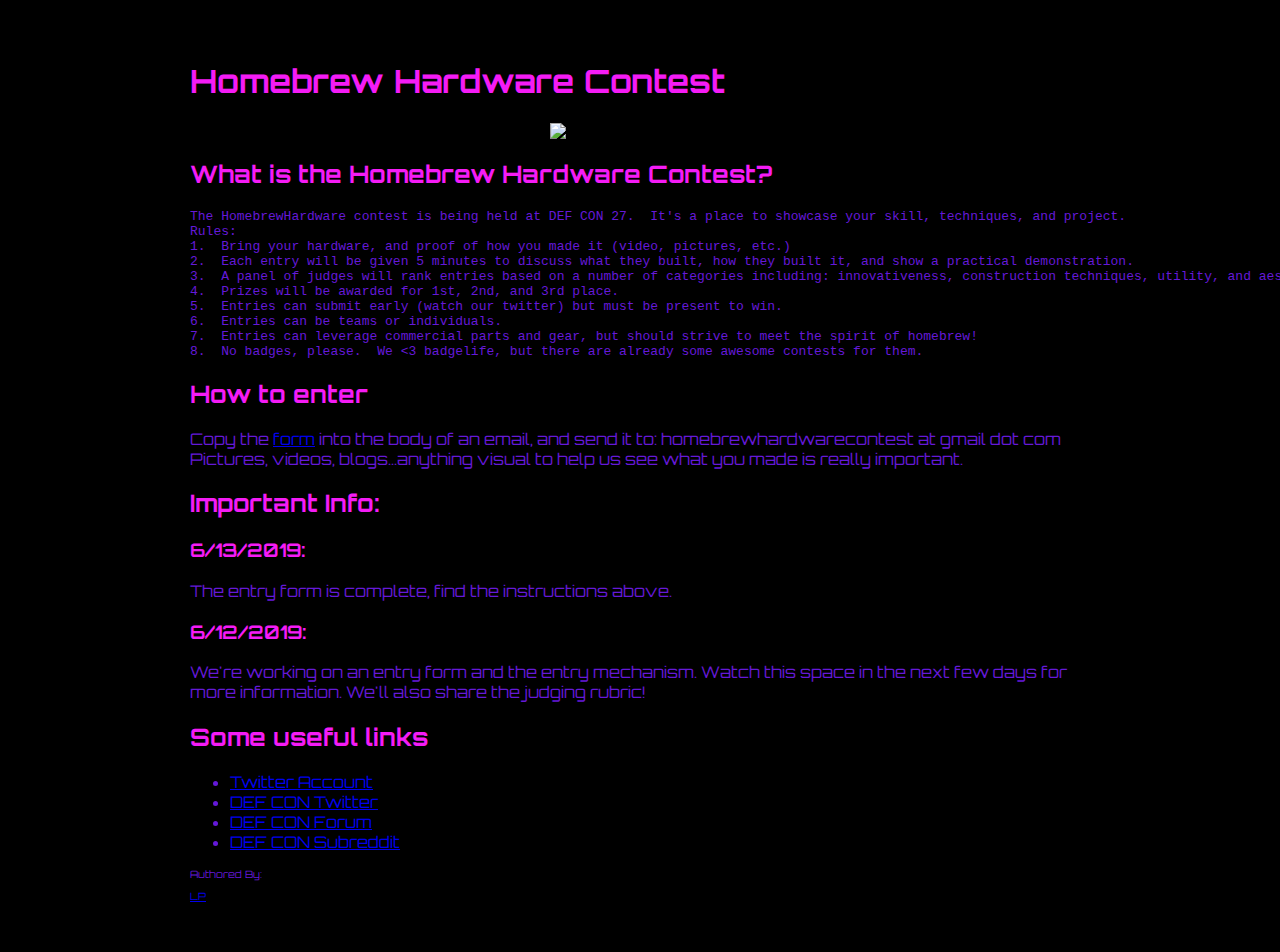
==== index.html @ 7e29e686 "added entry form information, changed colors of headings" ====
<!DOCTYPE html>
<html>
<head>
	<title>Homebrew Hardware Contest</title>
	<link rel="stylesheet" type="text/css" href="brew.css">
	<link href="https://fonts.googleapis.com/css?family=Orbitron:400,500&display=swap" rel="stylesheet">
</head>
<body>
	<h1>Homebrew Hardware Contest</h1>
	<p>
		<img id="mainLogo"src="media/images/homebrewLogoT.png">
	</p>
	<div></div>
	<h2>What is the Homebrew Hardware Contest?</h2>
	<p><pre>The HomebrewHardware contest is being held at DEF CON 27.  It's a place to showcase your skill, techniques, and project.
Rules:
1.  Bring your hardware, and proof of how you made it (video, pictures, etc.)
2.  Each entry will be given 5 minutes to discuss what they built, how they built it, and show a practical demonstration.
3.  A panel of judges will rank entries based on a number of categories including: innovativeness, construction techniques, utility, and aesthetics.
4.  Prizes will be awarded for 1st, 2nd, and 3rd place.
5.  Entries can submit early (watch our twitter) but must be present to win.
6.  Entries can be teams or individuals.
7.  Entries can leverage commercial parts and gear, but should strive to meet the spirit of homebrew!
8.  No badges, please.  We <3 badgelife, but there are already some awesome contests for them.</pre></p>
	<h2>How to enter</h2>
		<p>
			Copy the <a href="form.txt">form</a> into the body of an email, and send it to: homebrewhardwarecontest at gmail dot com
			Pictures, videos, blogs...anything visual to help us see what you made is really important.
		</p>
	<h2>Important Info:</h2>
	<h3>6/13/2019:</h3>
		<p>The entry form is complete, find the instructions above.</p>
	<h3>6/12/2019:</h3>
		<p>We're working on an entry form and the entry mechanism.  Watch this space in the next few days for more information.  We'll also share the judging rubric!</p>
	<h2>Some useful links</h2>
		<ul>
			<li><a href="https://twitter.com/homebrewhardwa1">Twitter Account</a></li>
			<li><a href="https://twitter.com/defcon">DEF CON Twitter</a></li>
			<li><a href="https://forum.defcon.org/node/228300">DEF CON Forum</a></li>
			<li><a href="https://www.reddit.com/r/defcon">DEF CON Subreddit</a></li>
		</ul>
<footer> <!-- if you author something, add yourself here-->
	<p>Authored By:</p>
  <p><a href="https://twitter.com/last_person">LP</a></p>
</footer>
</body>
</html>
---- brew.css ----
body {
	background-color: #000000;
	font-family: 'Orbitron', sans-serif;
	color: #6519d8;
	max-width: 900px;
	width: 95%;
	padding: 20px;
	margin: 20px auto;
	/*border-right: 2px solid #38fafc;
	border-left: 2px solid #38fafc;*/
}

footer {
 	font-size: 10px;

 }

a:visited{
	color:#38fafc;
}

h1, h2, h3 {
	color: #f41cf5;
}

#mainLogo{
	display: block;
  margin-left: auto;
  margin-right: auto;
  width: 20%;
  }

/*
Colors used:
Neon pink: #f41cf5;
Neon blue: #38fafc;
Neon purple:#6519d8;
*/
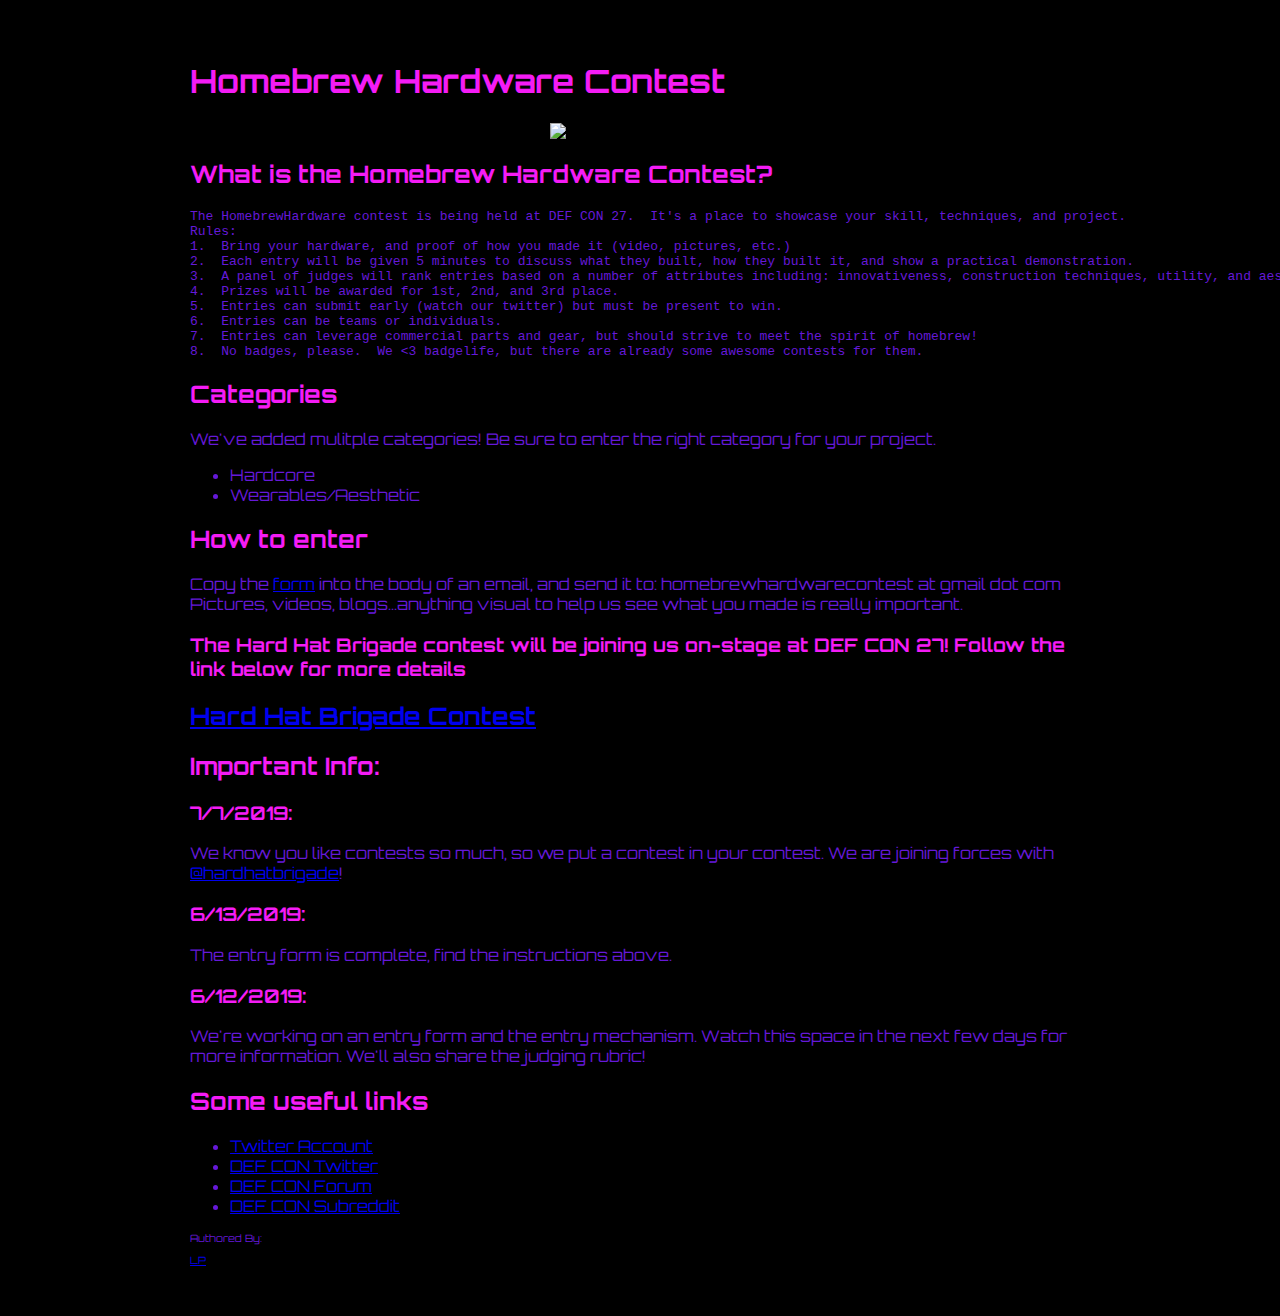
==== commit 1a237989: "added first try at adding HHB page, info, ect" ====
--- a/index.html
+++ b/index.html
@@ -16,18 +16,31 @@
 Rules:
 1.  Bring your hardware, and proof of how you made it (video, pictures, etc.)
 2.  Each entry will be given 5 minutes to discuss what they built, how they built it, and show a practical demonstration.
-3.  A panel of judges will rank entries based on a number of categories including: innovativeness, construction techniques, utility, and aesthetics.
+3.  A panel of judges will rank entries based on a number of attributes including: innovativeness, construction techniques, utility, and aesthetics.
 4.  Prizes will be awarded for 1st, 2nd, and 3rd place.
 5.  Entries can submit early (watch our twitter) but must be present to win.
 6.  Entries can be teams or individuals.
 7.  Entries can leverage commercial parts and gear, but should strive to meet the spirit of homebrew!
 8.  No badges, please.  We <3 badgelife, but there are already some awesome contests for them.</pre></p>
+	<h2>Categories</h2>
+		<p>
+			We've added mulitple categories!  Be sure to enter the right category for your project.
+			<ul>
+				<li>Hardcore</li>
+				<li>Wearables/Aesthetic</li>
+			</ul>
+		</p>
 	<h2>How to enter</h2>
 		<p>
 			Copy the <a href="form.txt">form</a> into the body of an email, and send it to: homebrewhardwarecontest at gmail dot com
 			Pictures, videos, blogs...anything visual to help us see what you made is really important.
 		</p>
+	<h3>The Hard Hat Brigade contest will be joining us on-stage at DEF CON 27! Follow the link below for more details</h3>
+	<h2><a href="hardhat.html">Hard Hat Brigade Contest</a></h2>
+	
 	<h2>Important Info:</h2>
+	<h3>7/7/2019:</h3>
+	<p>We know you like contests so much, so we put a contest in your contest.  We are joining forces with <a href="https://twitter.com/hardhatbrigade">@hardhatbrigade</a>!</p>
 	<h3>6/13/2019:</h3>
 		<p>The entry form is complete, find the instructions above.</p>
 	<h3>6/12/2019:</h3>
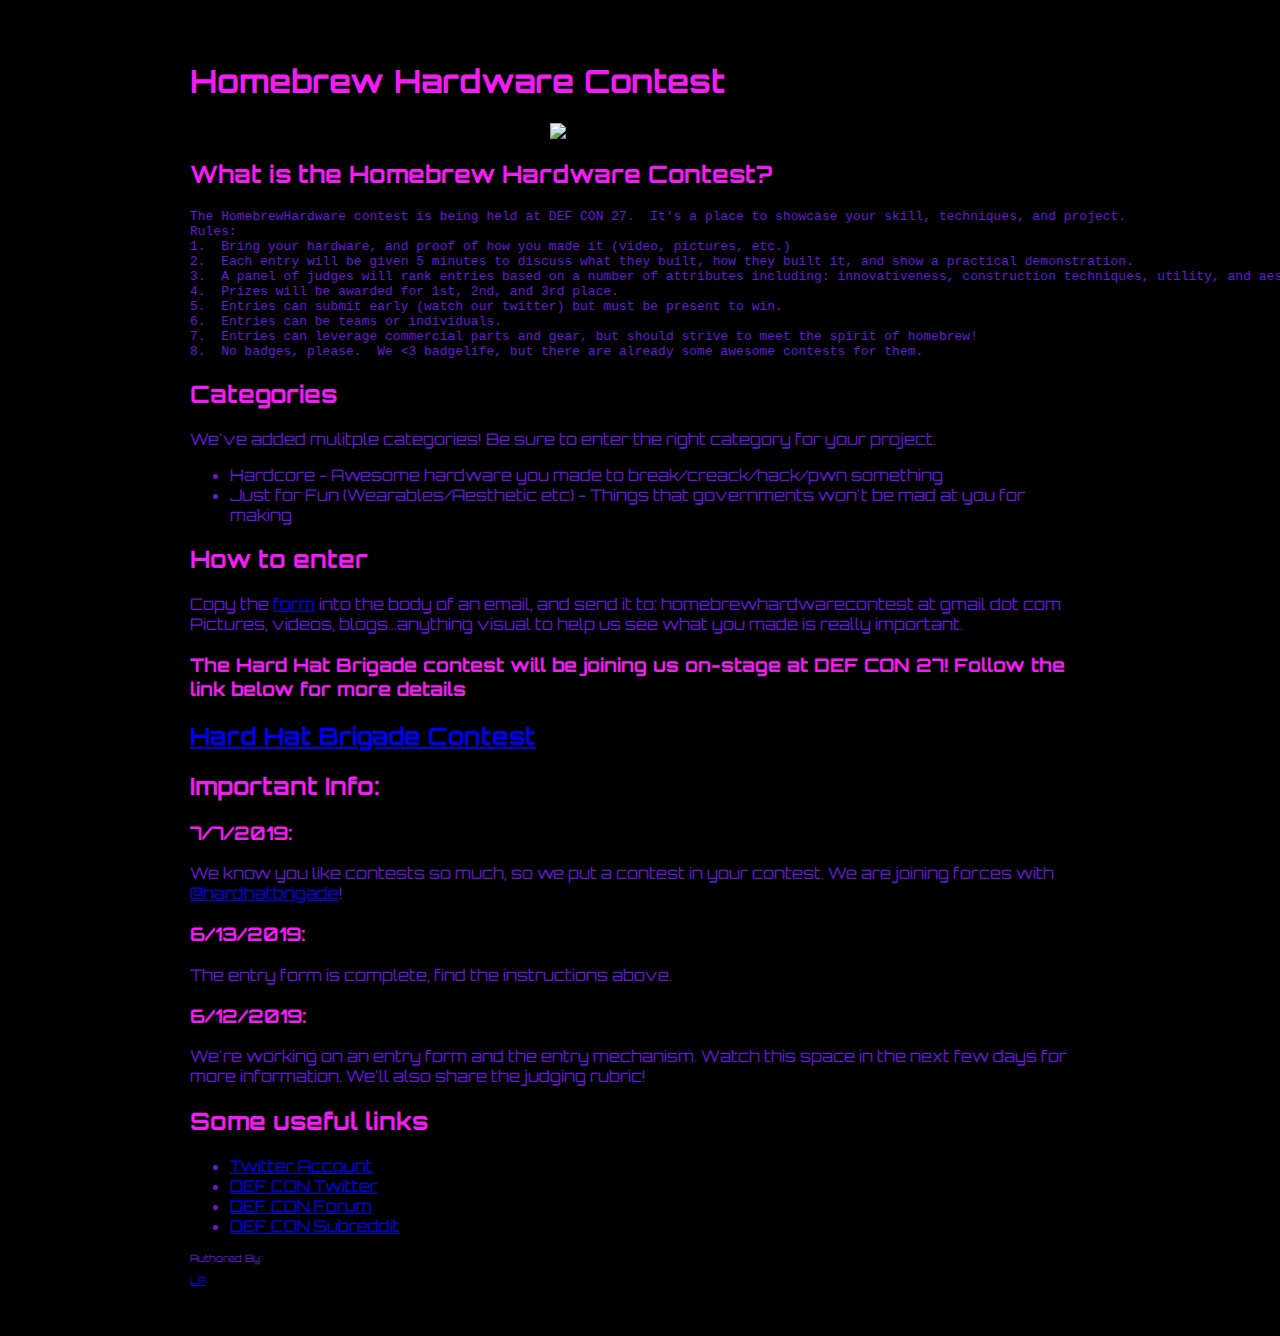
==== commit 9db76513: "added both categories" ====
--- a/index.html
+++ b/index.html
@@ -26,8 +26,8 @@
 		<p>
 			We've added mulitple categories!  Be sure to enter the right category for your project.
 			<ul>
-				<li>Hardcore</li>
-				<li>Wearables/Aesthetic</li>
+				<li>Hardcore - Awesome hardware you made to break/creack/hack/pwn something</li>
+				<li>Just for Fun (Wearables/Aesthetic etc) - Things that governments won't be mad at you for making</li>
 			</ul>
 		</p>
 	<h2>How to enter</h2>
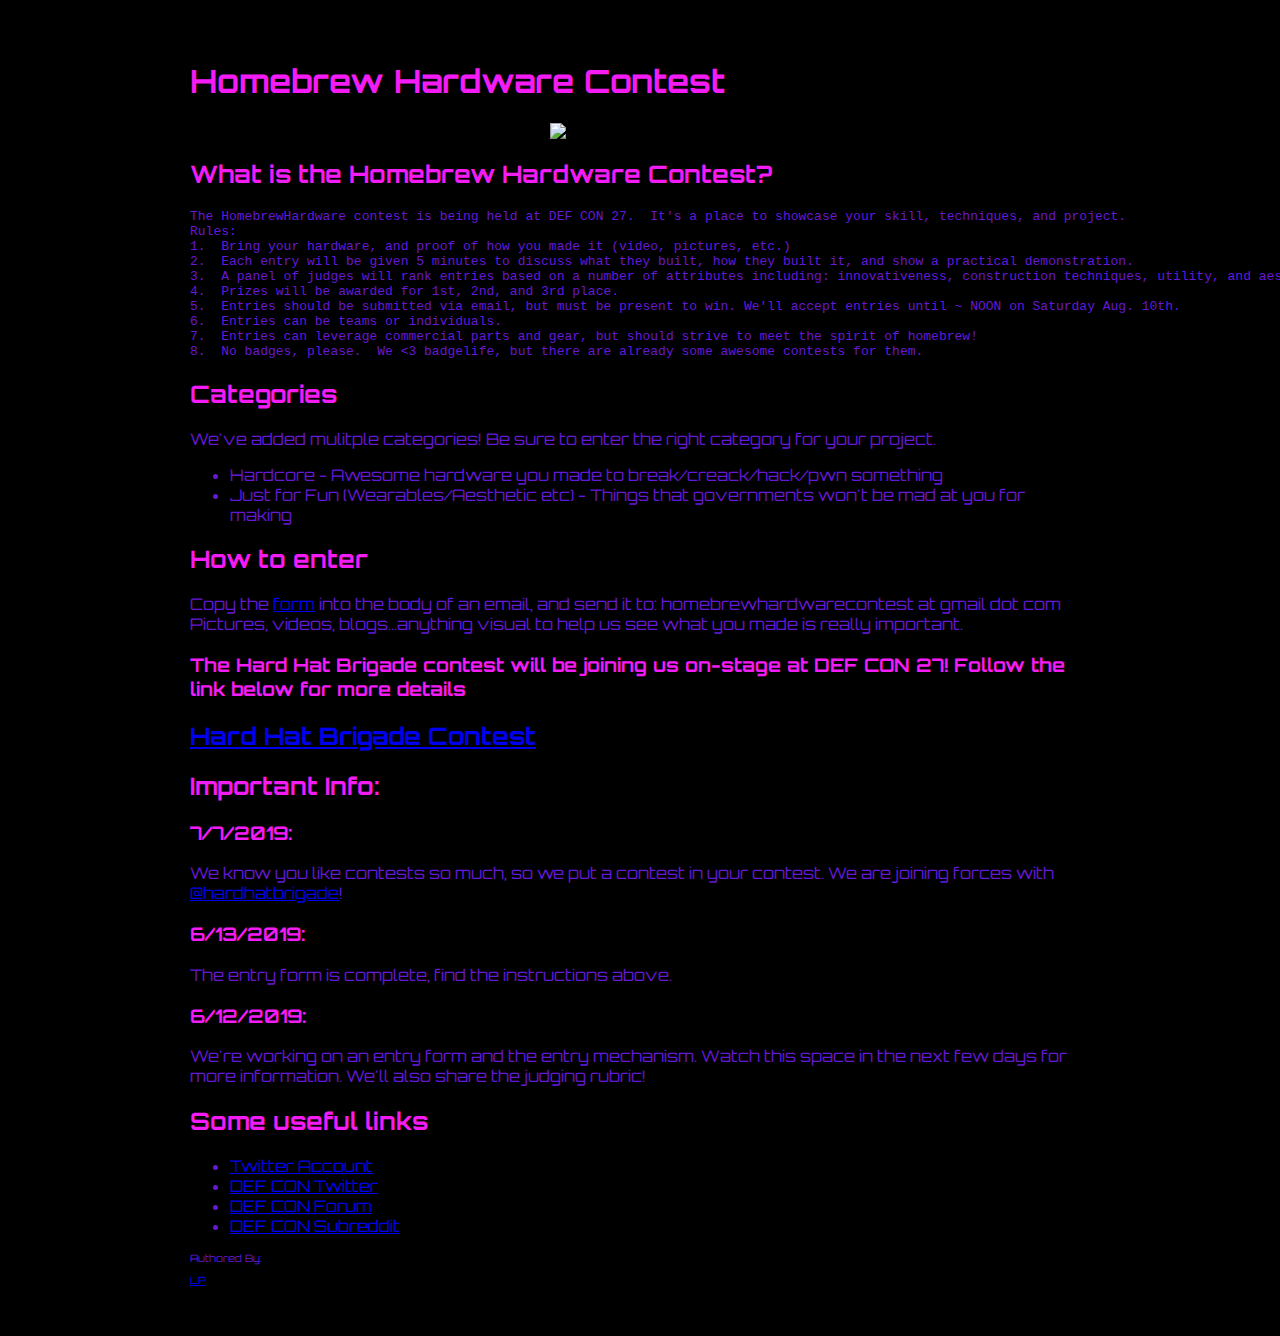
==== commit 8ee8fe10: "added submit-by note to rules" ====
--- a/index.html
+++ b/index.html
@@ -18,7 +18,7 @@
 2.  Each entry will be given 5 minutes to discuss what they built, how they built it, and show a practical demonstration.
 3.  A panel of judges will rank entries based on a number of attributes including: innovativeness, construction techniques, utility, and aesthetics.
 4.  Prizes will be awarded for 1st, 2nd, and 3rd place.
-5.  Entries can submit early (watch our twitter) but must be present to win.
+5.  Entries should be submitted via email, but must be present to win. We'll accept entries until ~ NOON on Saturday Aug. 10th.
 6.  Entries can be teams or individuals.
 7.  Entries can leverage commercial parts and gear, but should strive to meet the spirit of homebrew!
 8.  No badges, please.  We <3 badgelife, but there are already some awesome contests for them.</pre></p>
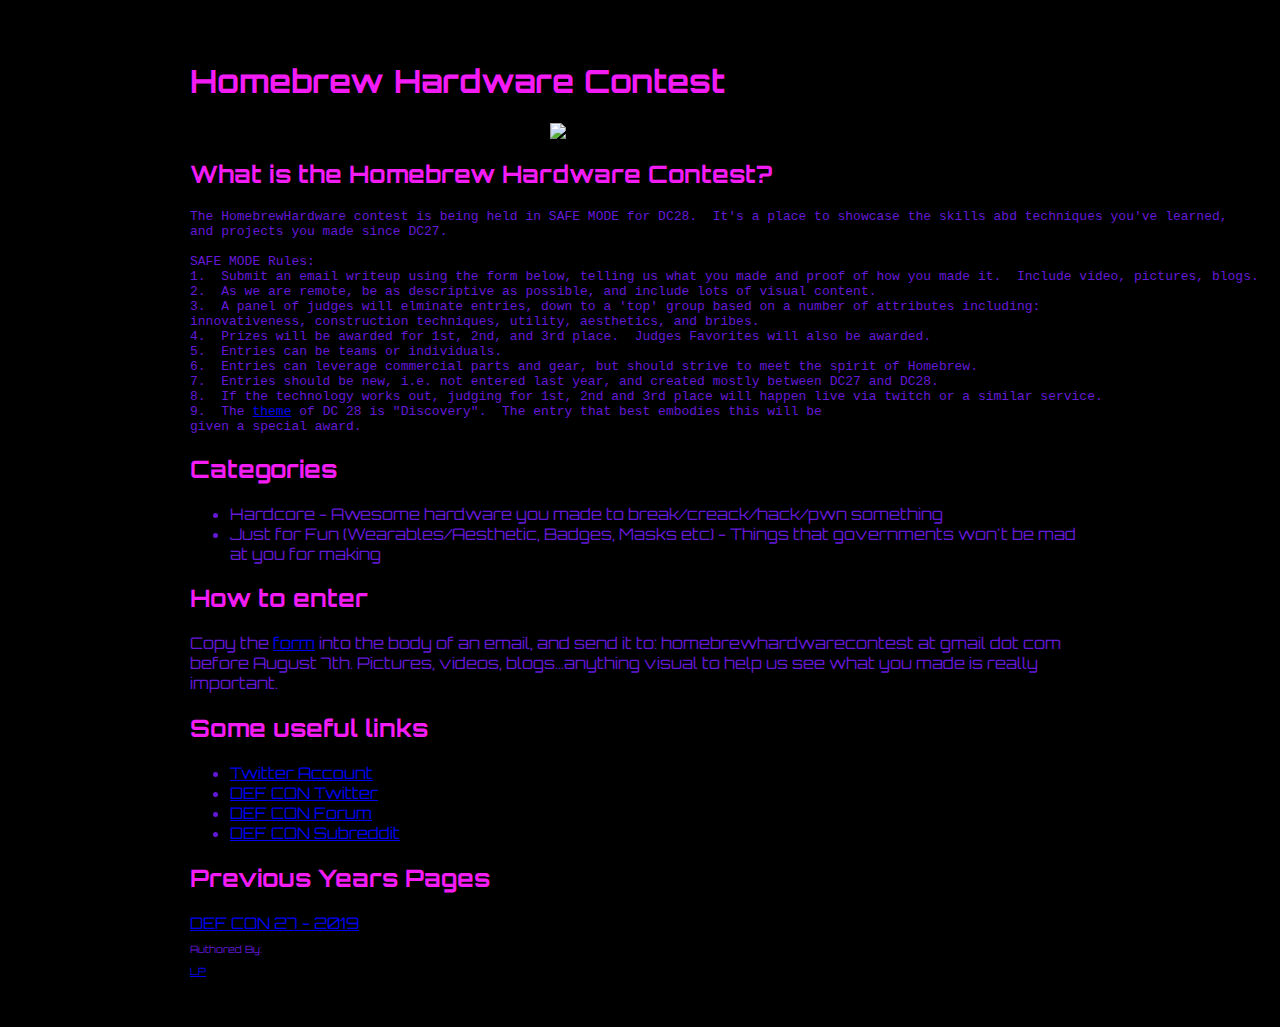
==== commit a1412ea5: "DC28 first uplaod" ====
--- a/index.html
+++ b/index.html
@@ -12,39 +12,35 @@
 	</p>
 	<div></div>
 	<h2>What is the Homebrew Hardware Contest?</h2>
-	<p><pre>The HomebrewHardware contest is being held at DEF CON 27.  It's a place to showcase your skill, techniques, and project.
-Rules:
-1.  Bring your hardware, and proof of how you made it (video, pictures, etc.)
-2.  Each entry will be given 5 minutes to discuss what they built, how they built it, and show a practical demonstration.
-3.  A panel of judges will rank entries based on a number of attributes including: innovativeness, construction techniques, utility, and aesthetics.
-4.  Prizes will be awarded for 1st, 2nd, and 3rd place.
-5.  Entries should be submitted via email, but must be present to win. We'll accept entries until ~ NOON on Saturday Aug. 10th.
-6.  Entries can be teams or individuals.
-7.  Entries can leverage commercial parts and gear, but should strive to meet the spirit of homebrew!
-8.  No badges, please.  We <3 badgelife, but there are already some awesome contests for them.</pre></p>
+	<p><pre>The HomebrewHardware contest is being held in SAFE MODE for DC28.  It's a place to showcase the skills abd techniques you've learned, 
+and projects you made since DC27.
+
+SAFE MODE Rules:
+1.  Submit an email writeup using the form below, telling us what you made and proof of how you made it.  Include video, pictures, blogs.
+2.  As we are remote, be as descriptive as possible, and include lots of visual content.
+3.  A panel of judges will elminate entries, down to a 'top' group based on a number of attributes including:
+innovativeness, construction techniques, utility, aesthetics, and bribes.
+4.  Prizes will be awarded for 1st, 2nd, and 3rd place.  Judges Favorites will also be awarded.
+5.  Entries can be teams or individuals.
+6.  Entries can leverage commercial parts and gear, but should strive to meet the spirit of Homebrew.
+7.  Entries should be new, i.e. not entered last year, and created mostly between DC27 and DC28.
+8.  If the technology works out, judging for 1st, 2nd and 3rd place will happen live via twitch or a similar service.
+9.  The <a href="https://www.defcon.org/html/defcon-28/dc-28-index.html">theme</a> of DC 28 is "Discovery".  The entry that best embodies this will be
+given a special award.  
+</pre>
+</p>
 	<h2>Categories</h2>
-		<p>
-			We've added mulitple categories!  Be sure to enter the right category for your project.
-			<ul>
-				<li>Hardcore - Awesome hardware you made to break/creack/hack/pwn something</li>
-				<li>Just for Fun (Wearables/Aesthetic etc) - Things that governments won't be mad at you for making</li>
-			</ul>
-		</p>
+		<ul>
+			<li>Hardcore - Awesome hardware you made to break/creack/hack/pwn something</li>
+			<li>Just for Fun (Wearables/Aesthetic, Badges, Masks etc) - Things that governments won't be mad at you for making</li>
+		</ul>
+
 	<h2>How to enter</h2>
 		<p>
-			Copy the <a href="form.txt">form</a> into the body of an email, and send it to: homebrewhardwarecontest at gmail dot com
+			Copy the <a href="form.txt">form</a> into the body of an email, and send it to: homebrewhardwarecontest at gmail dot com before August 7th.
 			Pictures, videos, blogs...anything visual to help us see what you made is really important.
 		</p>
-	<h3>The Hard Hat Brigade contest will be joining us on-stage at DEF CON 27! Follow the link below for more details</h3>
-	<h2><a href="hardhat.html">Hard Hat Brigade Contest</a></h2>
 	
-	<h2>Important Info:</h2>
-	<h3>7/7/2019:</h3>
-	<p>We know you like contests so much, so we put a contest in your contest.  We are joining forces with <a href="https://twitter.com/hardhatbrigade">@hardhatbrigade</a>!</p>
-	<h3>6/13/2019:</h3>
-		<p>The entry form is complete, find the instructions above.</p>
-	<h3>6/12/2019:</h3>
-		<p>We're working on an entry form and the entry mechanism.  Watch this space in the next few days for more information.  We'll also share the judging rubric!</p>
 	<h2>Some useful links</h2>
 		<ul>
 			<li><a href="https://twitter.com/homebrewhardwa1">Twitter Account</a></li>
@@ -52,6 +48,8 @@
 			<li><a href="https://forum.defcon.org/node/228300">DEF CON Forum</a></li>
 			<li><a href="https://www.reddit.com/r/defcon">DEF CON Subreddit</a></li>
 		</ul>
+	<h2>Previous Years Pages</h2>
+	<a href="2019.html">DEF CON 27 - 2019</a>
 <footer> <!-- if you author something, add yourself here-->
 	<p>Authored By:</p>
   <p><a href="https://twitter.com/last_person">LP</a></p>
